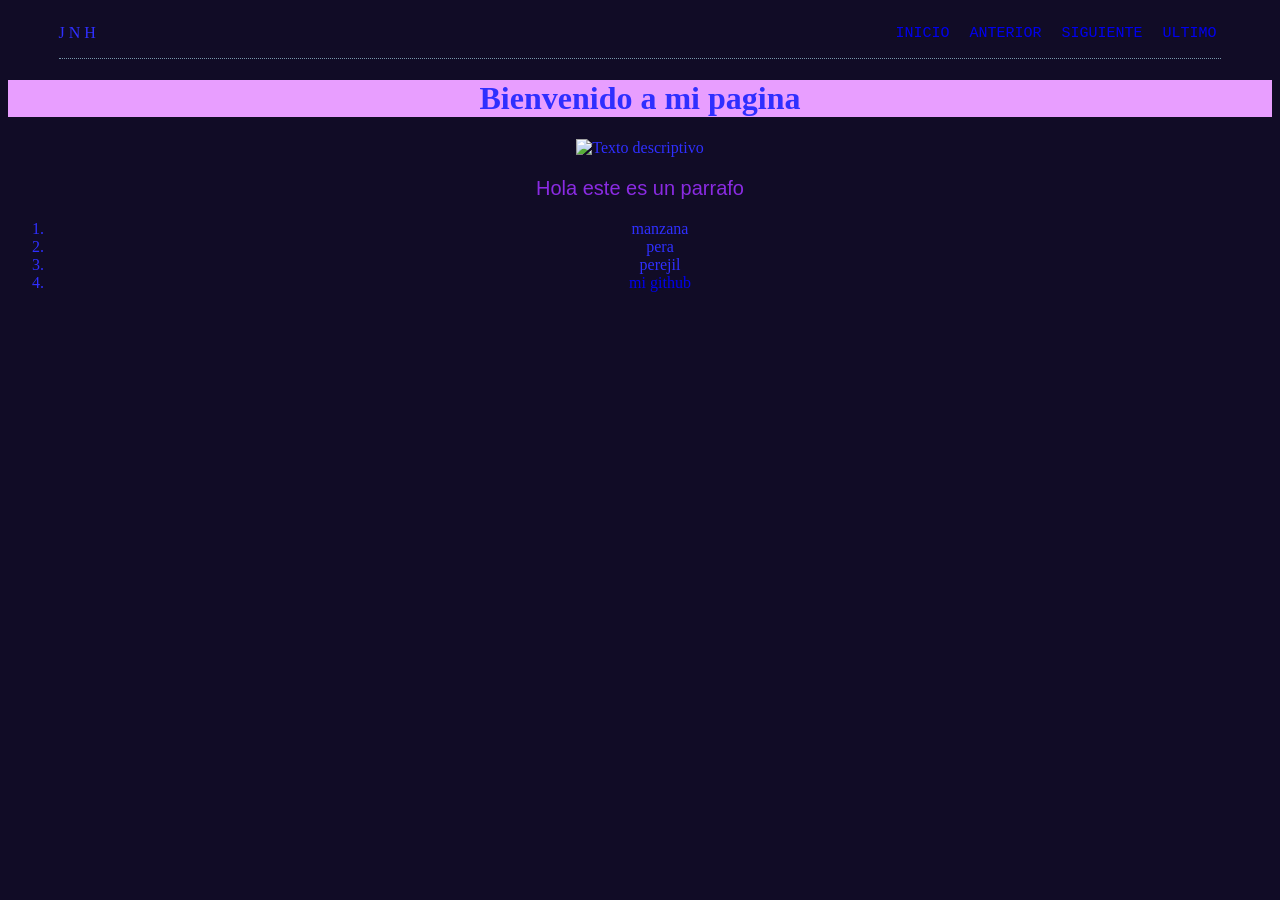
==== actividades/A1.html @ 25b20fd1 "Add files via upload" ====
<DOCTYPE html>
    <head>
        <meta charset="utf-8">
        <title> Mi primera pagina</title>
        <style> 
            body{
                background-color: rgb(17, 12, 38);
                text-align: center;
                color:rgb(47, 47, 255);
            }
            h1{
                background-color: rgb(232, 158, 255);
                
            }

            p{
                color: blueviolet;
                font-family: 'Gill Sans', 'Gill Sans MT', Calibri, 'Trebuchet MS', sans-serif;
                font-size: 20px;
            }


        .arriba {
        width: 92%;
        margin: auto;

        height: 50px;

        display: flex;
        align-items: center;
        justify-content: space-between;

        border-bottom: 1px dotted #7897aa;
        }
        
        .arriba nav {
            font-family: 'Courier New', Courier, monospace;
        display: flex;
        gap: 10px;
        }

        .arriba nav a {
        font-size: 15px;

        padding: 5px ;

        transition: .2s;
        }

        a {
  text-decoration: none;
}

        .arriba nav a:hover {
        border-bottom: 2px solid #6d9dca;
        }
        a:visited {
        color: rgb(127, 122, 255); /* Cambia el color del enlace visitado */
        text-decoration: none;
        }
        a:hover {
        color: rgb(50, 20, 168); /* Cambia el color del enlace cuando el cursor pasa por encima */
        }
        a:active {
        color: rgb(127, 122, 255); /* Cambia el color del enlace activo (cuando se hace clic) */
        }

        </style>
    </head>
    <body>
        <header class="arriba">

            <div class="nombre">
                J N H
            </div>

            <nav>
                 <a href="#" id="inicio" >INICIO</a>
                 <a href="#" id="anterior">ANTERIOR</a>
                <a href="#" id="siguiente" >SIGUIENTE</a>
                
                
                <a href="#"id="ultimo" >ULTIMO</a>
            </nav>

        </header>
        <h1>
            Bienvenido a mi pagina
        </h1>
        <img src="https://i.pinimg.com/736x/e9/70/a7/e970a70d773161d1e87266f1682c5e9a.jpg" alt="Texto descriptivo">
        <p> Hola este es un parrafo
        </p>
        <ol>
            <li> manzana</li>
            <li> pera</li>
            <li> perejil</li>
            <li><a href="https://github.com/JazJaz-beep?tab=repositories">mi github</a></li>
        </ol>

        <script src="../js/navegacion.js"></script>

    </body>
    </html>
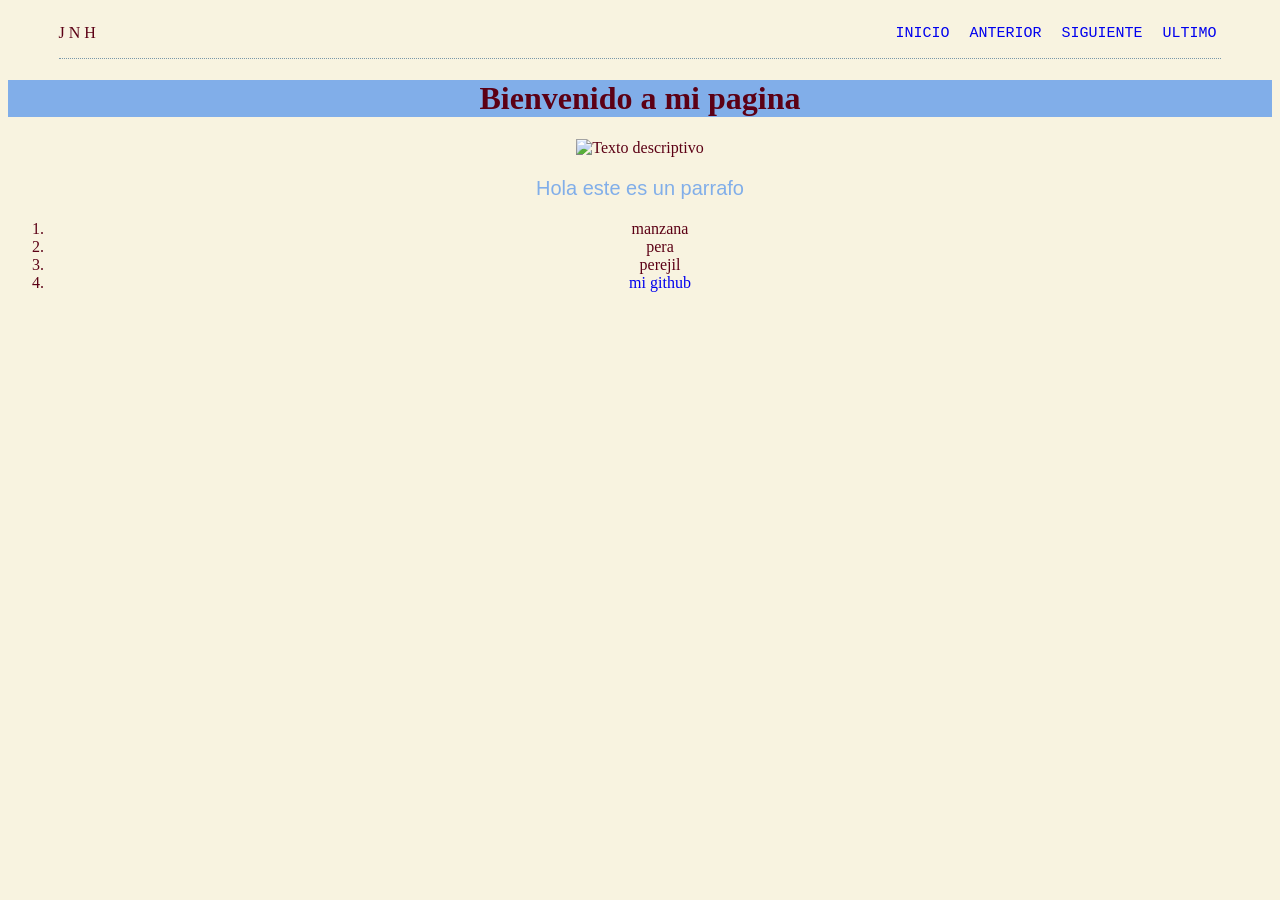
==== commit 42b1e719: "Update A1.html" ====
--- a/actividades/A1.html
+++ b/actividades/A1.html
@@ -4,17 +4,17 @@
         <title> Mi primera pagina</title>
         <style> 
             body{
-                background-color: rgb(17, 12, 38);
+                background-color: #f8f3e0;
                 text-align: center;
-                color:rgb(47, 47, 255);
+                color:#5c0015;
             }
             h1{
-                background-color: rgb(232, 158, 255);
+                background-color: #81aee9;
                 
             }
 
             p{
-                color: blueviolet;
+                color: #81aee9;
                 font-family: 'Gill Sans', 'Gill Sans MT', Calibri, 'Trebuchet MS', sans-serif;
                 font-size: 20px;
             }
@@ -51,18 +51,18 @@
   text-decoration: none;
 }
 
-        .arriba nav a:hover {
+         .arriba nav a:hover {
         border-bottom: 2px solid #6d9dca;
         }
         a:visited {
-        color: rgb(127, 122, 255); /* Cambia el color del enlace visitado */
+        color: #81aee9; /* Cambia el color del enlace visitado */
         text-decoration: none;
         }
         a:hover {
-        color: rgb(50, 20, 168); /* Cambia el color del enlace cuando el cursor pasa por encima */
+        color: #81aee9; /* Cambia el color del enlace cuando el cursor pasa por encima */
         }
         a:active {
-        color: rgb(127, 122, 255); /* Cambia el color del enlace activo (cuando se hace clic) */
+        color: #81aee9; /* Cambia el color del enlace activo (cuando se hace clic) */
         }
 
         </style>
